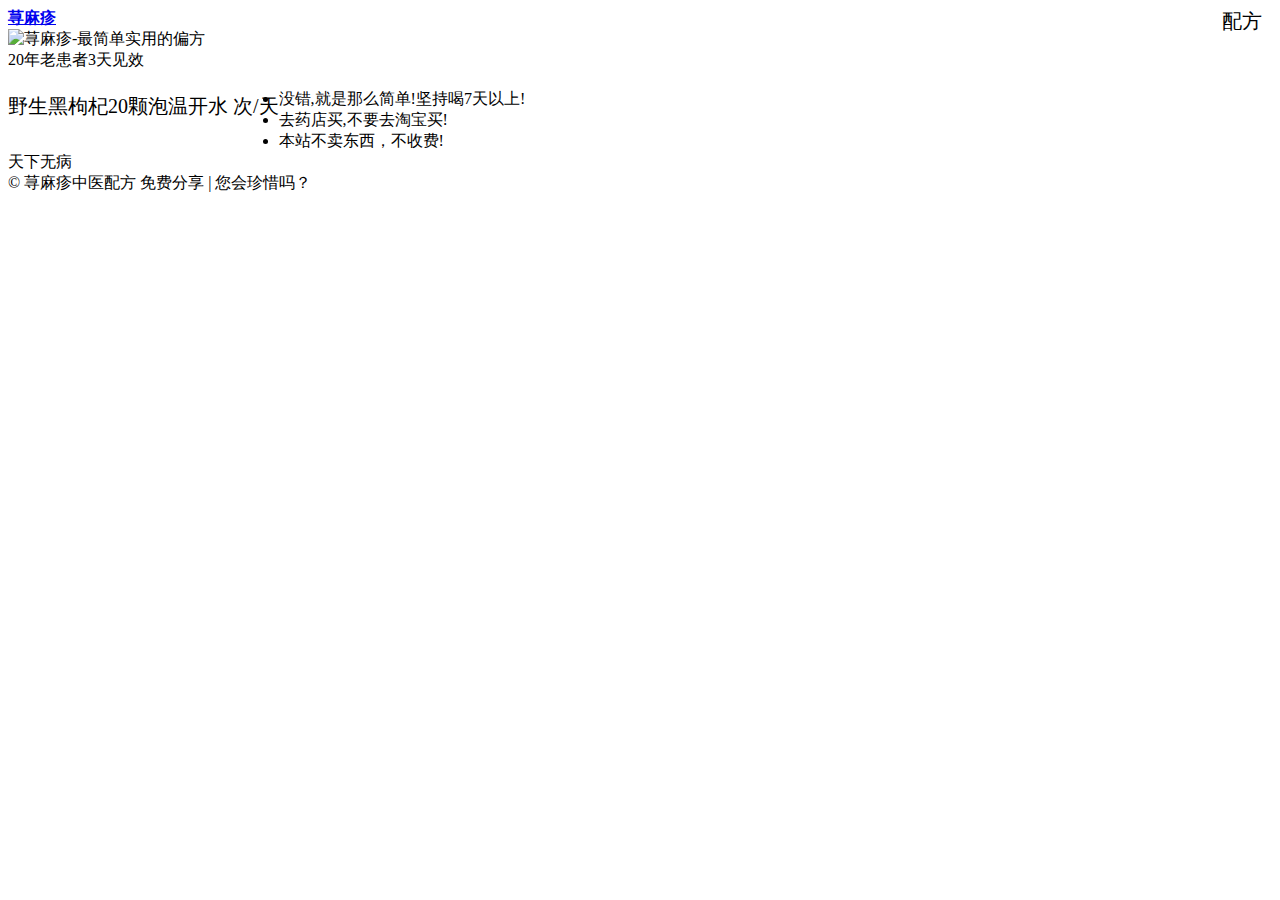
==== peifan.html @ 12927651 "Add files via upload" ====
<!DOCTYPE html PUBLIC "-//WAPFORUM//DTD XHTML Mobile 1.0//EN" "http://www.wapforum.org/DTD/xhtml-mobile10.dtd">
<html xmlns="http://www.w3.org/1999/xhtml">
  <head>
  <meta http-equiv="Content-Type" content="text/html; charset=UTF-8" />
  <meta http-equiv="Cache-Control" content="no-siteapp" />
  <meta http-equiv="Cache-Control" content="no-transform " />
  <meta name="viewport" content="width=device-width, initial-scale=1.0, minimum-scale=0.5, maximum-scale=2.0, user-scalable=yes" />
  <meta name="format-detection" content="telephone=no" /> 
  <meta content="yes" name="apple-mobile-web-app-capable" />
  <meta content="black" name=" apple-mobile-web-app-status-bar-style" />
  <title>荨麻疹-最简单实用的偏方</title>
  <meta name="description" content="TXT001" />
  <link href="2022css/skin2022.css" rel="stylesheet" type="text/css" />
 </head> 
 
 <body> 
 
  <div class="main1" id="main1"> 
   <a id="main1a" href="index.html"><b>荨麻疹</b></a> 
   <a style="float:right; font-size:20px; margin-right:10px;">配方</a> 
  </div> 

  <div id="main3" class="main3"> 
  
   <div class="sons"> 
    <div class="contImg"> 
    
     <img src="2022css/sundaa.jpg" alt="荨麻疹-最简单实用的偏方" width="100%" /> 
     <div class="info">20年老患者3天见效</div> 
     <div class="jucount">
      <p style=" float:left; font-size:20px; line-height:30px;">野生黑枸杞20颗泡温开水 次/天</p><BR>
      <LI>没错,就是那么简单!坚持喝7天以上!</LI>
      <LI>去药店买,不要去淘宝买!</LI>
      <LI>本站不卖东西，不收费!</LI>
      </div> 
    <div class="source">天下无病</div> 
    </div> 
    <!--<div class="tool"><div class="jiucuo"><a href="#">NISC</a></div></div> -->
   </div> 
   
 

  </div> 

  <div class="main4" id="main4">
   &copy; 荨麻疹中医配方
   免费分享 | 
   您会珍惜吗？
  </div> 

 </body>
</html>
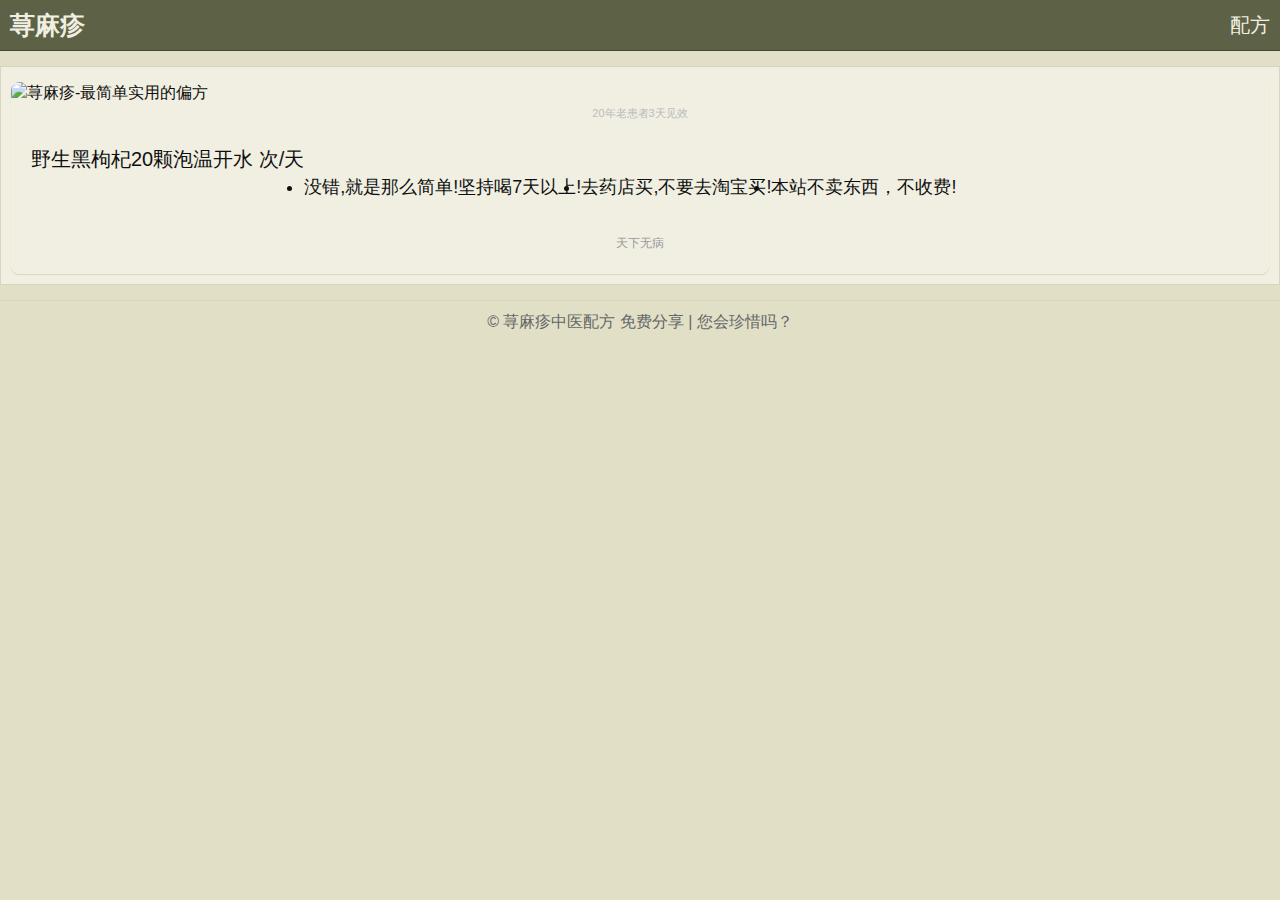
==== commit 8faeeced: "Update peifan.html" ====
--- a/peifan.html
+++ b/peifan.html
@@ -10,7 +10,7 @@
   <meta content="black" name=" apple-mobile-web-app-status-bar-style" />
   <title>荨麻疹-最简单实用的偏方</title>
   <meta name="description" content="TXT001" />
-  <link href="2022css/skin2022.css" rel="stylesheet" type="text/css" />
+  <link href="static/2022css/skin2022.css" rel="stylesheet" type="text/css" />
  </head> 
  
  <body> 
@@ -25,7 +25,7 @@
    <div class="sons"> 
     <div class="contImg"> 
     
-     <img src="2022css/sundaa.jpg" alt="荨麻疹-最简单实用的偏方" width="100%" /> 
+     <img src="static/2022css/sundaa.jpg" alt="荨麻疹-最简单实用的偏方" width="100%" /> 
      <div class="info">20年老患者3天见效</div> 
      <div class="jucount">
       <p style=" float:left; font-size:20px; line-height:30px;">野生黑枸杞20颗泡温开水 次/天</p><BR>
@@ -49,4 +49,4 @@
   </div> 
 
  </body>
-</html>+</html>
--- a/static/2022css/skin2022.css
+++ b/static/2022css/skin2022.css
@@ -0,0 +1,273 @@
+html,body,div,dl,dt,dd,ul,ol,li,h1,h2,h3,h4,h5,h6,pre,form,fieldset,input,p,blockquote,th,td{
+	padding:0px;
+	margin-top: 0px;
+	margin-right: 0px;
+	margin-bottom: 0px;
+	margin-left: 0px;
+	color:#0F0F0F;
+}
+img,body,html{border:none;}
+address,caption,cite,code,dfn,th,var{font-style:normal;font-weight:normal;}
+ol,ul{list-style:none;}
+li{ float:left;}
+caption,th{text-align:left;}
+h1,h2,h3,h4,h5,h6{font-size:100%;}
+p{ line-height:160%;}
+button{border: 1px solid #87A2C0;}
+input{outline:0px;}
+input[type="text"] {height:30px; line-height:30px;border:solid 1px #d7d5bc; color:#0F1600; float:left; padding-left:10px; width:470px;}   
+input[type="password"] { border:solid 1px #d7d5bc; height:20px; line-height:20px;}   
+input[type="submit"] {border:solid 1px #d7d5bc; line-height:30px; height:30px; float:left;font-size:14px; width:55px;}  
+input[type="reset"] {border:solid 1px #999; line-height:20px;}  
+input[type="button"] {border:solid 1px #999; line-height:20px;color:#d3d1ab;}  
+input[type="select"] {border:solid 1px #d7d5bc;}  
+
+textarea{border:solid 1px #bcc5d0; line-height:20px;margin-left:3px; margin-right:3px;} 
+select{border:solid 1px #999; line-height:20px;}
+html,body {background-color:#E1E0C7;}
+body {font-family: ����,Arial, Helvetica;font-size: 16px;line-height:22px;margin:0px;background-attachment:fixed;}
+span{font-size: 16px; line-height:22px;}
+a{color:#19537D;text-decoration: none; font-size:16px; line-height:22px;}
+
+.main1{ width:100%; height:50px; clear:both; background-color:#5D6146; border-bottom:1px solid #434535;}
+.main1 a{ color:#F0EFE2; float:left; font-size:25px; line-height:50px; height:50px; margin-left:10px;}
+.main1 span{height:50px; line-height:50px; float:right;}
+
+.main2{width:100%; clear:both; background-color:#888E6D; border-bottom:1px solid #A3A88B; height:35px;}
+.main2 a{ width:20%; height:35px; line-height:35px; float:left; text-align:center; color:#F0EFE2; font-size:16px;}
+
+.main2 .search{ width:100%; clear:both; margin-top:5px; height:auto; overflow:hidden;}
+
+
+::-ms-clear,::-ms-reveal{display:none;}
+input,button,select,textarea{outline:none}
+textarea{resize:none}
+
+.main3{ width:auto; clear:both; margin-left:auto; margin-right:auto; margin-top:5px; overflow:hidden; }
+
+.main3 .lineone{height:auto; clear:both; margin-top:10px; border:1px solid #d7d5bc; background-color:#F0EFE2;}
+.main3 .lineone img{display:block;}
+
+.main3 .title{height:50px; line-height:50px; padding-left:10px; padding-right:10px; margin-top:10px; font-size:22px; clear:both; background-color:#F0EFE2; overflow:hidden; border:1px solid #d7d5bc; font-weight:bold;}
+.main3 .title .titleleft{ height:22px; width:3px; margin-top:13px; float:left; clear:left; background-color:#A2C241; margin-right:8px;}
+.main3 .title span{ float:right; font-size:14px; height:50px; line-height:50px; font-weight:normal; color:#999999;}
+
+
+.main3 .titletype{ height:auto;margin-top:10px;clear:both; background-color:#F0EFE2; overflow:hidden; border:1px solid #d7d5bc; padding-bottom:2px;}
+.main3 .titletype .tuijiana{float:left; font-size:18px; overflow:hidden; height:37px; line-height:37px; margin-top:3px; margin-left:10px; margin-right:5px; color:#65645F;}
+.main3 .titletype .son1{clear:both; height:40px; line-height:40px; margin-top:5px; font-size:22px; border-bottom:1px solid #DAD9D1; margin-left:10px; margin-right:10px;}
+.main3 .titletype .son1 span{ float:right; margin-left:5px; font-size:14px; height:40px; line-height:40px;  margin-top:2px; font-weight:normal; color:#999999;}
+.main3 .titletype .son2{ width:100%; margin-left:10px; clear:both; border-bottom:1px dashed #DAD9D1; overflow:hidden; padding-bottom:5px;}
+.main3 .titletype .son2 .sleft{ width:54px; float:left; color:#275F38;}
+.main3 .titletype .son2 .sleft span{ float:left; margin-top:14px; font-size:18px;}
+.main3 .titletype .son2 .sleft a{ float:left; margin-top:14px; font-size:18px;}
+.main3 .titletype .son2 .sright{ width:76%; float:left;}
+.main3 .titletype .son2 .sright a{ float:left;margin-top:14px; width:54px; font-size:18px; overflow:hidden; height:22px;}
+.main3 .titletype .son2 .sright span{float:left;margin-top:14px; width:54px; color:#B00815; font-size:18px; overflow:hidden; height:22px;}
+.main3 .titletype .son2 .sright2{ width:12px; float:left; margin-top:14px;}
+.main3 .titletype .son2 .sright2 img{cursor:pointer;}
+
+.main3 .sons{ height:auto; clear:both; background-color:#F0EFE2; overflow:hidden; margin-top:10px; border:1px solid #d7d5bc;}
+.main3 .sons .to{ height:20px; clear:both; line-height:20px; margin-top:10px;  margin-left:10px; font-weight:bold;}
+.main3 .sons .to a{color:#212121;}
+
+.main3 .sons .contImg{ height:auto; clear:both;margin:10px; margin-top:15px; margin-bottom:10px; overflow:hidden; border-radius:8px;box-shadow:0px 1px 1px #d7d5bc;}
+.main3 .sons .contImg img{ width:100%; border-radius:8px;}
+.main3 .sons .contImg .info{text-align:center; color:#bbbbbb;font-size: 11px; margin-top:-2px;}
+.main3 .sons .contImg .jucount{ clear:both; height:auto; overflow:auto; margin-left:20px; margin-right:20px; margin-top:20px;margin-bottom: 20px;font-size:18px; text-align:center; line-height:160%;}
+.main3 .sons .contImg .jucount a{color:#0F0F0F;font-size:18px;}
+.main3 .sons .contImg .source{ width:100%; height:auto; clear:both; overflow:hidden;margin-top:30px; text-align:center; color:#999999;font-size: 12px; margin-bottom: 20px;}
+.main3 .sons .contImg .source a{color:#999999; font-size:12px;}
+
+.main3 .sons .cont{ height:auto; clear:both; margin-top:12px;  margin-left:10px; margin-right:10px; font-size:18px; line-height:160%; overflow:hidden;}
+.main3 .sons .cont p{ margin-bottom:10px; font-size:18px;line-height:160%;}
+.main3 .sons .cont a{ font-size:18px;line-height:160%;}
+.main3 .sons .cont span{ font-size:18px;line-height:160%;}
+
+.main3 .sons .cont .changshi{ clear:both; border:1px solid #888e5d; background-color:#888e5d; color:#ffffff; float:right; width:40px; height:20px; line-height:20px; font-size:12px; text-align:center;}
+.main3 .sons .cont table{margin-left:auto; margin-right:auto; clear:both;}
+.main3 .sons .cont table td{ text-align:center;}
+.main3 .sons .cont .changshicont{margin-bottom:15px; margin-top:15px; margin-right:10px; margin-left:10px;}
+
+.main3 .sons .cont .yizhu{ width:160px; height:30px; float:right;}
+.main3 .sons .cont .yizhu img{ float:right; cursor:pointer; margin-left:12px;}
+
+.main3 .sons .contyishang{ height:auto; clear:both; margin-top:7px;  margin-left:10px; margin-right:10px; line-height:160%; font-size:18px; overflow:hidden;}
+.main3 .sons .contyishang p{ margin-bottom:10px; font-size:18px;line-height:160%;}
+.main3 .sons .contyishang a{ font-size:18px; color:#19537D; line-height:160%; text-decoration:underline;}
+.main3 .sons .contyishang span{ font-size:18px;line-height:160%;}
+.main3 .sons .contyishang .contson{ clear:both; overflow:hidden;}
+
+.main3 .sons .cont .contson{ clear:both; overflow:hidden;}
+.main3 .sons .cont .contson .hr{ height:15px; margin-top:15px; overflow:hidden; border-top:1px solid #DAD9D1;}
+.main3 .sons .contpre{ height:auto; clear:both; margin-top:10px; color:#5D6146; font-size:16px; margin-left:10px; margin-right:10px; line-height:160%;}
+.main3 .sons .contpre p{ margin-top:10px; line-height:160%;color:#5D6146; font-size:16px;}
+
+.main3 .sons .source a{font-size:16px; color:#65645F;}
+.main3 .sons .source span{font-size:16px; color:#65645F;}
+
+.main3 .sons .tool{ height:32px; clear:both; margin-top:20px; margin-left:10px; margin-right:10px; margin-bottom:3px;}
+.main3 .sons .tool .shoucang{ height:30px; float:left; width:auto;}
+.main3 .sons .tool .toolshoucang{ height:30px; float:left; width:auto; margin-right:20px;}
+.main3 .sons .tool .toolpinglun{ height:30px; float:left; width:auto; margin-left:20px;}
+.main3 .sons .tool .png{ height:30px; float:left; width:auto; margin-right:20px;}
+.main3 .sons .tool .time{ height:30px; float:left; width:auto; color:#999999; font-size:14px; margin-top:-1px;}
+.main3 .sons .tool .state{ height:30px; float:right; width:auto;}
+.main3 .sons .tool .state span{ background-color:#E5E5E5; color:#5D6146; border:1px solid #A7A7A7; padding:0px 4px 0px 4px; height:22px; line-height:22px; float:left;}
+.main3 .sons .tool .jiucuo{height:30px; float:right; width:auto;}
+.main3 .sons .tool .jiucuo a{ float:right; height:18px; line-height:19px; width:34px; border:1px solid #C5C5C5; color:#aeaeae; text-align:center; font-size:12px;-moz-border-radius:2px;-webkit-border-radius:2px;border-radius:2px;}
+.main3 .sons .tool .good{ height:30px; float:right; width:auto;}
+.main3 .sons .tool .good img{ float:left; margin-top:4px;}
+.main3 .sons .tool .good span{ float:left; color:#999999; margin-top:3px; font-size:14px;}
+.main3 .sons .dingpai{ height:32px; clear:both; margin-top:5px; margin-left:10px; margin-right:10px; margin-bottom:10px;}
+.main3 .sons .dingpai span{ font-size:14px; color:#999999; line-height:32px; float:left;}
+.main3 .sons .dingpai a{ float:left; height:22px; line-height:23px; width:50px; border:1px solid #C5C5C5; color:#999999; text-align:center; font-size:14px;-moz-border-radius:2px;-webkit-border-radius:2px;border-radius:2px;}
+
+
+.main3 .sons .tag{ height:auto; clear:both; margin:10px; margin-top:0px; border-top:1px solid #D8DACF; overflow:hidden;padding-top:10px;}
+.main3 .sons .tag a{ font-size:14px; float:left;color:#999999; line-height:22px; height:22px; }
+.main3 .sons .tag span{ font-size:14px; float:left;color:#999999; line-height:22px; height:22px;}
+.main3 .sons .cankao{ height:auto; clear:both; margin:20px; margin-left:10px; margin-right:10px; margin-top:0px; margin-bottom:15px; border-top:1px solid #DAD9D1; overflow:hidden; padding-top:10px;}
+.main3 .sons .cankao a{color:#919090;margin:0px; font-size:14px;line-height:160%;}
+
+.main3 .sonspic{ height:auto; clear:both; background-color:#F0EFE2; overflow:hidden; margin-top:10px; border:1px solid #d7d5bc;}
+.main3 .sonspic .cont{ height:auto; clear:both; margin-top:12px; font-size:14px; margin-left:10px; margin-right:10px; line-height:165%;overflow:hidden; font-size:18px;}
+.main3 .sonspic .cont .divimg{float:left; width:105px; height:150px; margin-right:10px;}
+.main3 .sonspic .cont p{ font-size:18px; margin-bottom:10px; line-height:165%;}
+.main3 .sonspic .cont a{ font-size:18px; line-height:165%;}
+.main3 .sonspic .cont span{ font-size:18px; line-height:165%;}
+
+
+.main3 .sonspic .tool{ height:32px; clear:both; margin-top:20px; margin-left:10px; margin-right:10px; margin-bottom:3px;}
+.main3 .sonspic .tool .shoucang{ height:30px; float:left; width:auto;}
+.main3 .sonspic .tool .toolpinglun{ height:30px; float:left; width:auto; margin-left:20px;}
+.main3 .sonspic .tool .time{ height:30px; float:left; width:auto; color:#999999;}
+.main3 .sonspic .tool .jiucuo{height:30px; float:right; width:auto;}
+.main3 .sonspic .tool .jiucuo a{ float:right; height:18px; line-height:19px; width:34px; border:1px solid #C5C5C5; color:#aeaeae; text-align:center; font-size:12px;-moz-border-radius:2px;-webkit-border-radius:2px;border-radius:2px;}
+.main3 .sonspic .tool .good{ height:30px; float:right; width:auto;}
+.main3 .sonspic .tool .good img{ float:left; margin-top:4px;}
+.main3 .sonspic .tool .good span{ float:left; color:#999999; margin-top:3px; font-size:14px;}
+.main3 .sonspic .dingpai{ height:32px; clear:both; margin-top:10px; margin-left:20px; margin-right:20px; margin-bottom:3px;}
+.main3 .sonspic .dingpai a{float:left; height:25px; line-height:25px; width:80px; border:1px solid #C5C5C5; color:#999999; text-align:center; font-size:14px;}
+.main3 .sonspic .tag{ height:auto; clear:both; margin:20px; margin-top:0px; margin-bottom:10px; border-top:1px solid #DAD9D1; overflow:hidden; padding-top:10px;}
+.main3 .sonspic .tag a{float:left; color:#999999; line-height:20px; height:20px; }
+.main3 .sonspic .tag span{float:left;color:#999999; line-height:20px; height:20px; }
+
+.main3 .sonspic .cankao{ height:auto; clear:both; margin:20px; margin-top:0px; margin-bottom:15px; border-top:1px solid #DAD9D1; overflow:hidden; padding-top:10px;}
+
+.main3 .bookcont{clear:both; border-bottom:1px solid #DAD9D1;overflow:hidden; padding-bottom:15px;float:left; margin-left:10px; margin-right:10px;}
+.main3 .bookcont .bookMl{ clear:both; font-size:18px; color:#65645F; margin-top:10px;}
+.main3 .bookcont span{ width:110px; line-height:26px; height:26px; background-image:url(bookdoc.jpg); background-repeat:no-repeat; background-position:left center; margin-top:15px;float:left;}
+.main3 .bookcont a{ margin-left:10px; font-size:18px; line-height:26px; height:26px; float:left;}
+
+.main3 .typecont{clear:both; border-bottom:1px solid #DAD9D1;overflow:hidden; padding-bottom:15px;float:left; margin-left:10px; margin-right:10px;}
+.main3 .typecont .bookMl{ clear:both; font-size:18px; color:#65645F; margin-top:10px;}
+.main3 .typecont span{ width:160px; line-height:26px; height:26px; font-size:16px; background-image:url(bookdoc.jpg); background-repeat:no-repeat; background-position:left center; margin-top:15px;float:left; color:#999999;}
+.main3 .typecont a{ margin-left:10px; font-size:18px; line-height:26px; height:26px; float:left;}
+
+.main3 .sons .bookvmiddle{ clear:both; height:32px; margin-top:10px; margin-bottom:10px; width:210px; margin-left:auto; margin-right:auto;}
+.main3 .sons .bookvmiddle a{ float:left; line-height:25px; height:25px; width:58px; border:1px solid #C5C5C5; text-align:center; margin-left:10px; font-size:16px;-moz-border-radius:2px;-webkit-border-radius:2px;border-radius:2px;}
+
+.main3 .xieSontitle{clear:both;height:34px; line-height:34px; border-bottom:1px solid #d7d5bc; margin-left:10px;}
+.main3 .xieSontitle span{ float:left; margin-top:4px;}
+.main3 .xieSoncont{clear:both;width:94%; overflow:hidden; margin-left:7px; margin-top:10px;}
+
+.main3 .lineapp{margin-left:10px; margin-right:10px; margin-bottom:10px; overflow:hidden; clear:both;}
+.main3 .lineapp a{width:100%; height:36px; line-height:36px; float:left; text-align:center;background-color:#5d6146;color:#fff;-moz-border-radius:5px;-webkit-border-radius:5px;border-radius:5px;}
+
+.pages{clear:both; height:40px; margin-top:10px;}
+.pages a{ float:left; margin-right:5px; line-height:40px; height:40px; width:66px; background-color:#F0EFE2; text-align:center; border:1px solid #d7d5bc;}
+.pages span{ line-height:40px; height:40px; width:40px; float:left; text-align:center; background-color:#7C7B58; margin-right:5px; color:#F0EFE2; border:1px solid #d7d5bc;}
+
+.pagesright{clear:both; height:40px; margin-top:10px;}
+.pagesright a{float:right; margin-left:10px; line-height:40px; height:40px; width:80px; background-color:#F0EFE2; text-align:center; font-size:18px; border:1px solid #d7d5bc;}
+.pagesright a:hover{ background-color:#e7e6d8; text-decoration:none;}
+.pagesright .amore{float:left; width:55%; margin-left:0px; text-align:center;}
+.pagesright span{ color:#676767; line-height:40px; height:40px; width:40px; font-size:18px; margin-left:5px; float:right; text-align:center; background-color:#F0EFE2; border:1px solid #d7d5bc;}
+.pagesright .curent{ background-color:#fbfbf6;-webkit-box-shadow:inset 0 0 3px #b5b4a9;-moz-box-shadow:inset 0 0 3px #b5b4a9;box-shadow:inset 0 0 3px #b5b4a9;}
+.pagesright span input{width:29px;margin-top:10px; text-align:center; font-size:18px; margin-left:0px;  border:0px; background-color:#fbfbf6; color:#676767;}
+
+.main4{width:100%; clear:both; color:#676767; margin-top:15px; text-align:center; border-top:1px solid #d7d5bc;padding-top:10px; padding-bottom:10px;}
+.main4 a{ color:#676767;}
+
+
+
+/*ajax����*/
+#box {
+	width:100%;
+	margin-top:1px;
+	background:#fff;
+	z-index:1;
+	position:absolute;
+	overflow:hidden;
+	display:none;
+}
+.neibox {width:100%; clear:both; background-color:#F0EFE2; border:1px solid #A3A88B;}
+.neibox .main{clear:both; width:100%; margin-left:auto; margin-right:auto; border-bottom:1px #DEE1DC solid; background-color:#FBFAF6; overflow:hidden;}
+.neibox .main .mleft{width:39px; float:left; clear:left;}
+.neibox .main .mleft span{ float:left;height:36px; line-height:36px; margin-left:2px; color:#676767; font-size:16px; margin-top:2px;}
+.neibox .main .mright{width:87.5%; float:left; clear:right; border-left:1px #DEE1DC solid;}
+.neibox .main .mright .adiv{height:36px;width:87.5%; clear:both;overflow:hidden; margin-top:3px;}
+.neibox .main .mright a{height:36px; line-height:36px; float:left;font-size:18px; color:#0F0F0F; margin-left:10px;}
+.neibox .main .mright span{height:36px; line-height:36px; color:#676767;font-size:18px;}
+
+.neibox .close{clear:both; width:100%;height:36px; margin-left:auto; margin-right:auto; border-bottom:1px #DEE1DC solid;overflow:hidden; text-align:center;}
+.neibox .close span{ height:36px; line-height:36px;}
+
+
+/*erweima*/
+.hide-center {
+	width:258px;
+	height:250px;
+	position:absolute;
+	right:0;
+	left:0;
+	bottom:0;
+	top:0;
+	margin:auto;
+	z-index:1;
+}
+.hide-center #formhead {
+	width:250px;
+	height:42px;
+	margin:0;
+	padding-top:12px;
+	padding-bottom:-30px;
+	border-top-left-radius:10px;
+	border-top-right-radius:10px;
+	background-color:#5D6146;
+}
+.hide-center #formhead-title {
+	float:left;
+	height:24px;
+	color:#F0EFE2;
+	font-size:16px;
+	font-weight:bold;
+	margin-left:20px;
+	margin-top:5px;
+}
+.hide-center #close {
+	width:35px;
+	float:right;
+	height:20px;
+	border:0;
+	background-color:#5D6146;
+	color:#F0EFE2;
+    margin-top:6px;
+    outline:none;
+    cursor:pointer;
+}
+.hide-center #formbody {
+	width:250px;
+	height:225px;
+	background-color:#1e1e1e;
+	border-bottom-left-radius:10px;
+	border-bottom-right-radius:10px;
+	background-color:#5D6146;
+}
+.hide-center #formbody img {
+     float:left;
+     margin-left:20px;
+     border-bottom-left-radius:10px;
+	 border-bottom-right-radius:10px;
+}